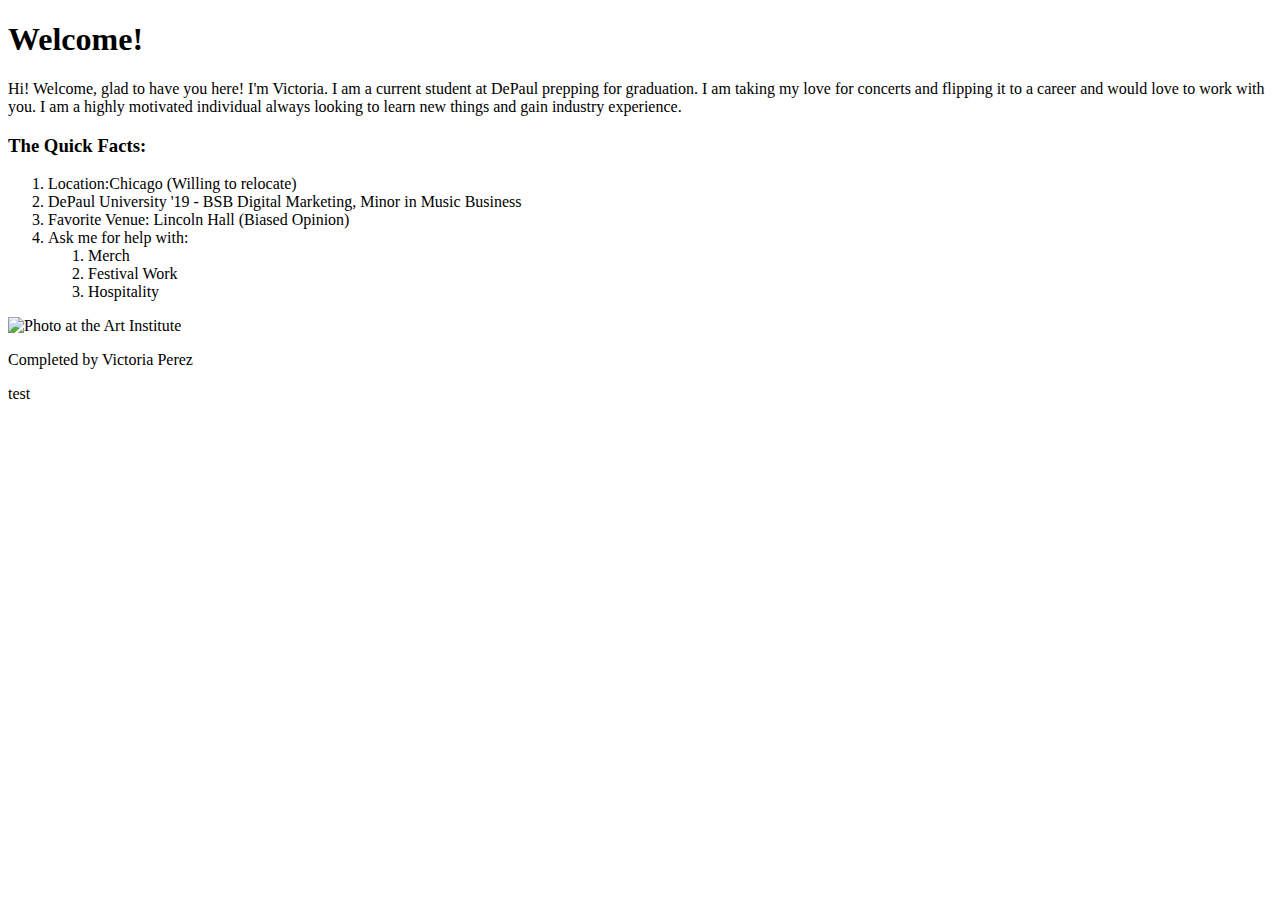
==== index.html @ a09cf842 "Create index.html" ====
<!DOCTYPE html PUBLIC "-//W3C//DTD HTML 4.01//EN" "http://www.w3.org/TR/html4/strict.dtd">
<html>
<head> 
  <meta charset="utf-8">
  <title>Welcome!</title>
  
</head>
    
    <h1> Welcome! </h1>
    
<body>
    <p>Hi! Welcome, glad to have you here! I'm Victoria. I am a current student at DePaul prepping for graduation. I am taking my love for concerts and flipping it to a career and would love to work with you. I am a highly motivated individual always looking to learn new things and gain industry experience. 
</p>
    
    <h3> The Quick Facts:</h3>
    <ol>
  <li>Location:Chicago (Willing to relocate)</li>
  <li>DePaul University '19 - BSB Digital Marketing, Minor in Music Business</li>
  <li>Favorite Venue: Lincoln Hall (Biased Opinion)</li>
  <li>Ask me for help with:
    <ol>
      <li>Merch</li>
      <li>Festival Work</li>
      <li>Hospitality</li>
      </ol>
        </ol>
    <img src="Welcome_Photo.jpg" alt="Photo at the Art Institute">
    <footer> <p> Completed by Victoria Perez </p>
    </footer>
    <p>test</p>
</body>
</html>
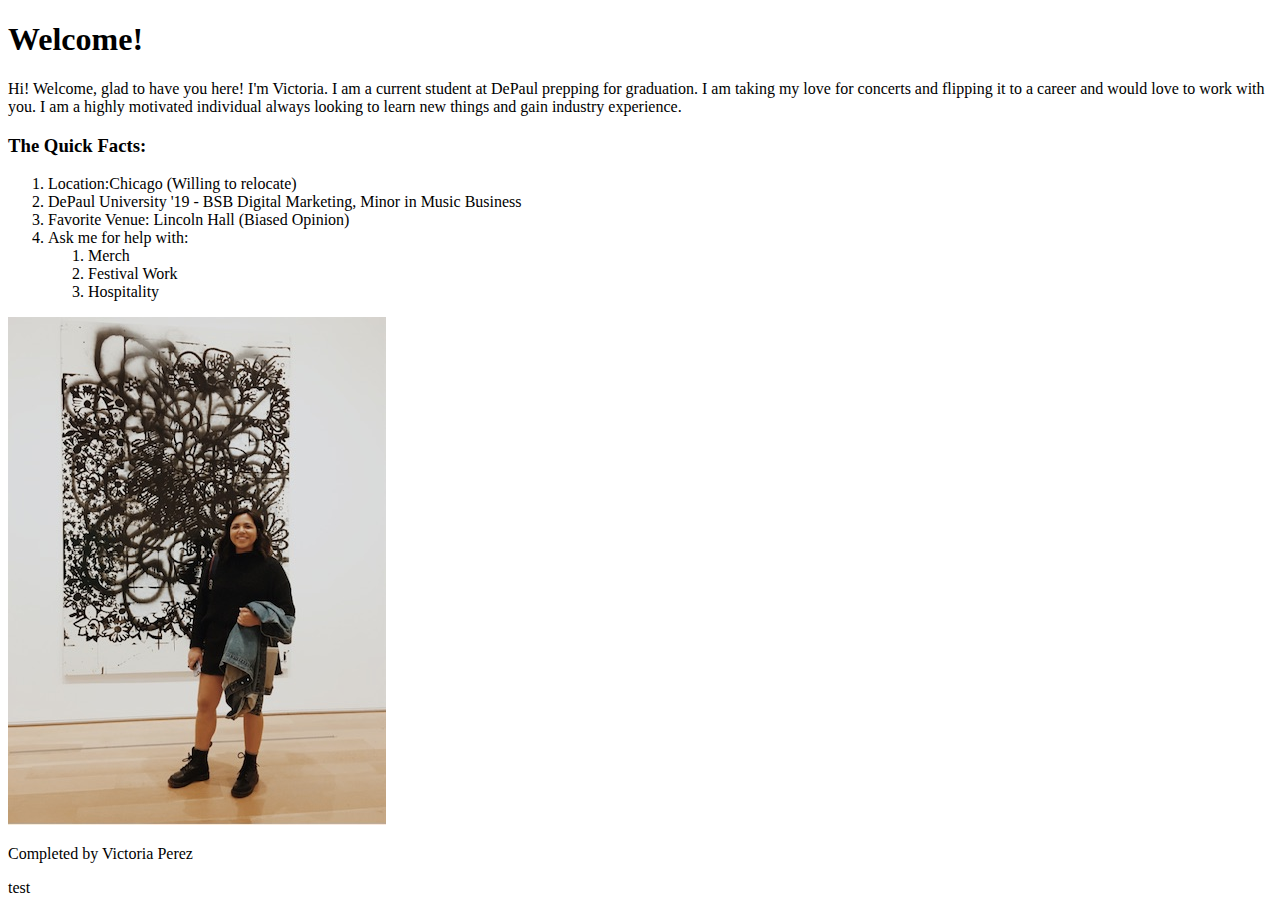
==== commit b3679f1e: "Update index.html" ====
--- a/index.html
+++ b/index.html
@@ -3,6 +3,8 @@
 <head> 
   <meta charset="utf-8">
   <title>Welcome!</title>
+    <a href="Industry_Experience.html"></a>
+    
   
 </head>
     
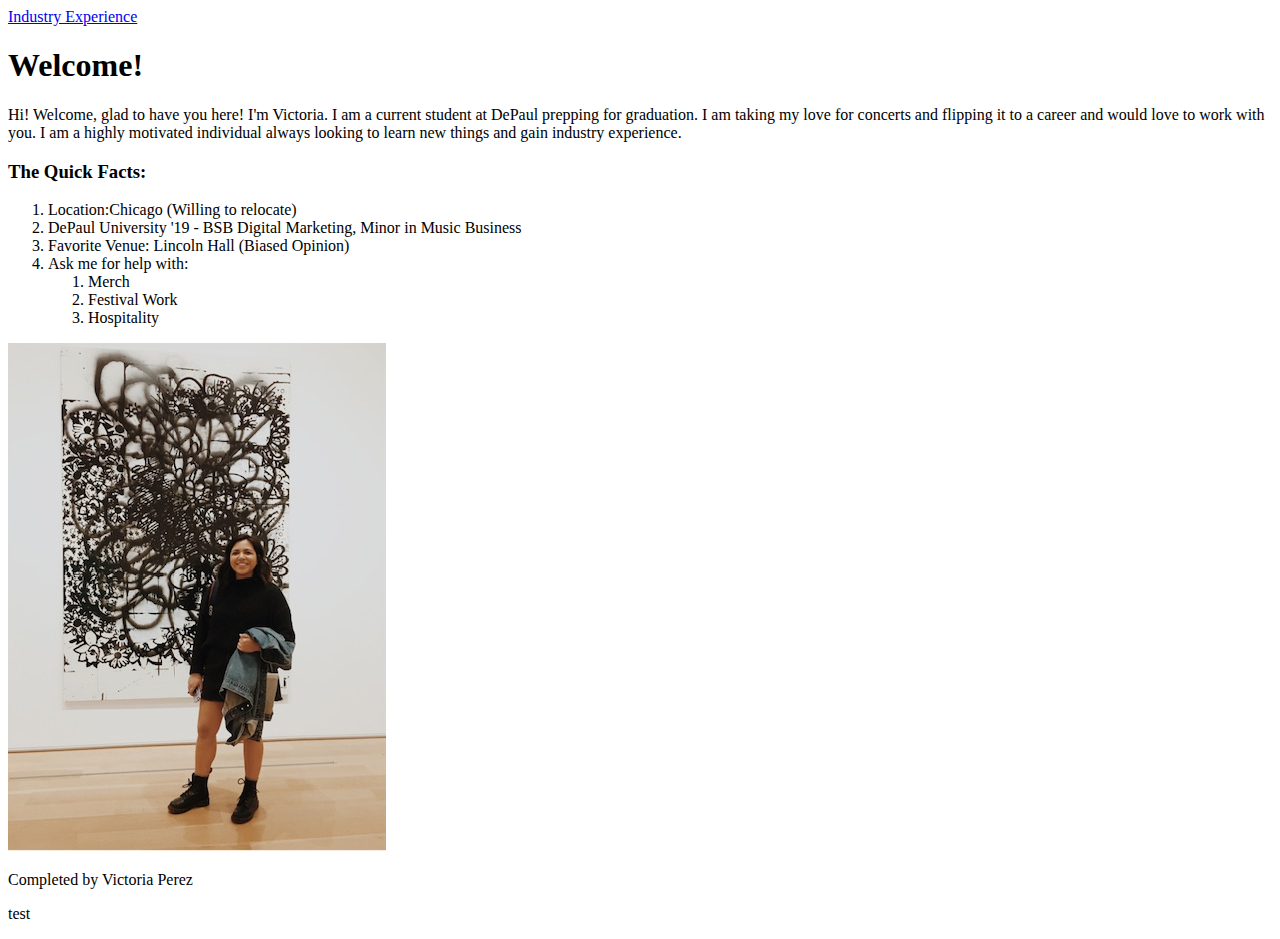
==== commit 2ba0db10: "Update index.html" ====
--- a/index.html
+++ b/index.html
@@ -3,7 +3,10 @@
 <head> 
   <meta charset="utf-8">
   <title>Welcome!</title>
-    <a href="Industry_Experience.html"></a>
+    <nav> <a href="Industry_Experience.html">Industry Experience</a>
+    </nav>
+   
+    
     
   
 </head>
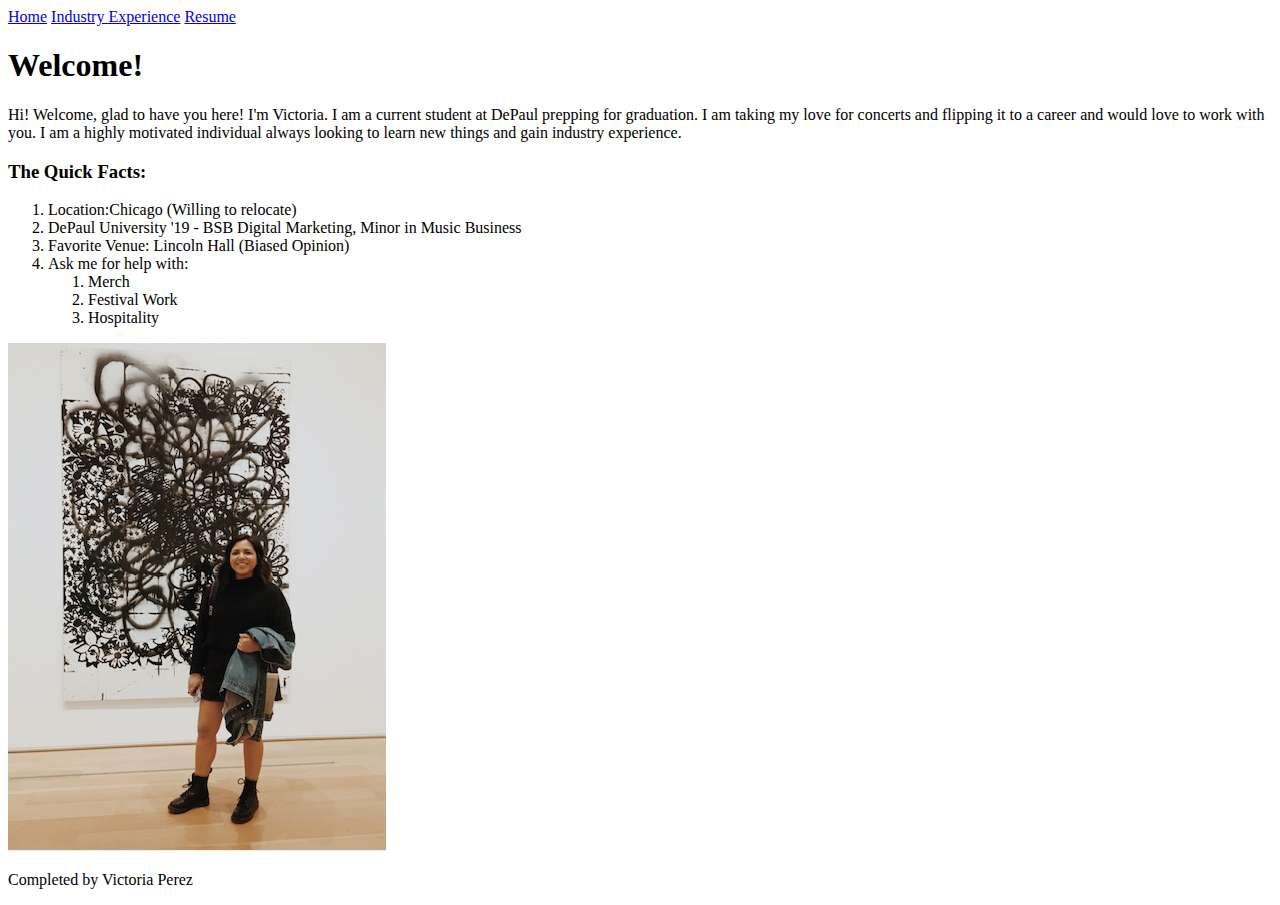
==== commit 85a1266c: "navigation updated on index" ====
--- a/index.html
+++ b/index.html
@@ -3,7 +3,11 @@
 <head> 
   <meta charset="utf-8">
   <title>Welcome!</title>
-    <nav> <a href="Industry_Experience.html">Industry Experience</a>
+     <nav>
+    <a href="index.html">Home</a>
+    
+    <a href="Industry_Experience.html">Industry Experience</a>
+    <a href="Resume.html">Resume</a>
     </nav>
    
     
@@ -32,6 +36,6 @@
     <img src="Welcome_Photo.jpg" alt="Photo at the Art Institute">
     <footer> <p> Completed by Victoria Perez </p>
     </footer>
-    <p>test</p>
+ 
 </body>
 </html>
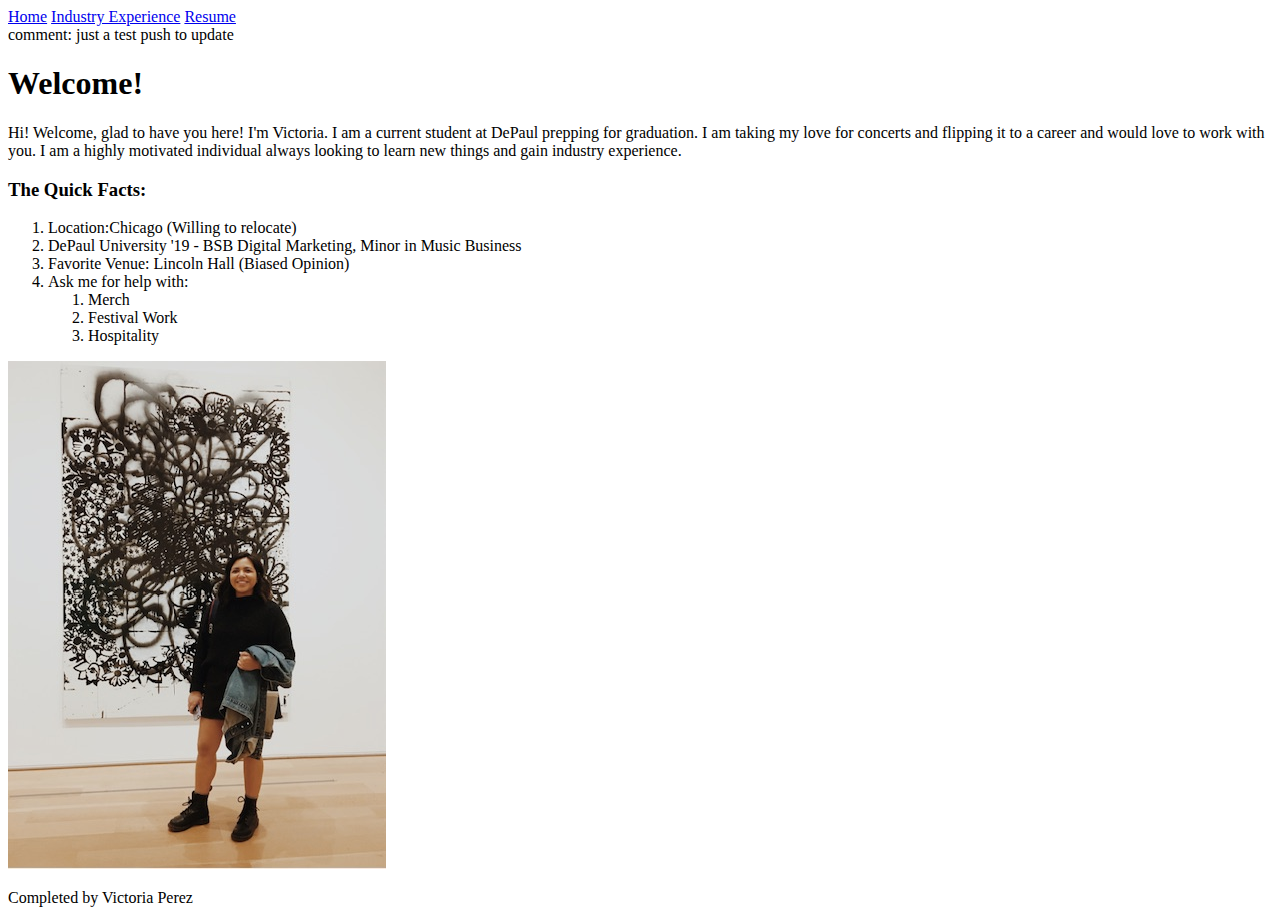
==== commit 0f80573c: "test push" ====
--- a/index.html
+++ b/index.html
@@ -3,13 +3,14 @@
 <head> 
   <meta charset="utf-8">
   <title>Welcome!</title>
-     <nav>
+     
+    <nav>
     <a href="index.html">Home</a>
     
     <a href="Industry_Experience.html">Industry Experience</a>
     <a href="Resume.html">Resume</a>
     </nav>
-   
+   comment: just a test push to update
     
     
   
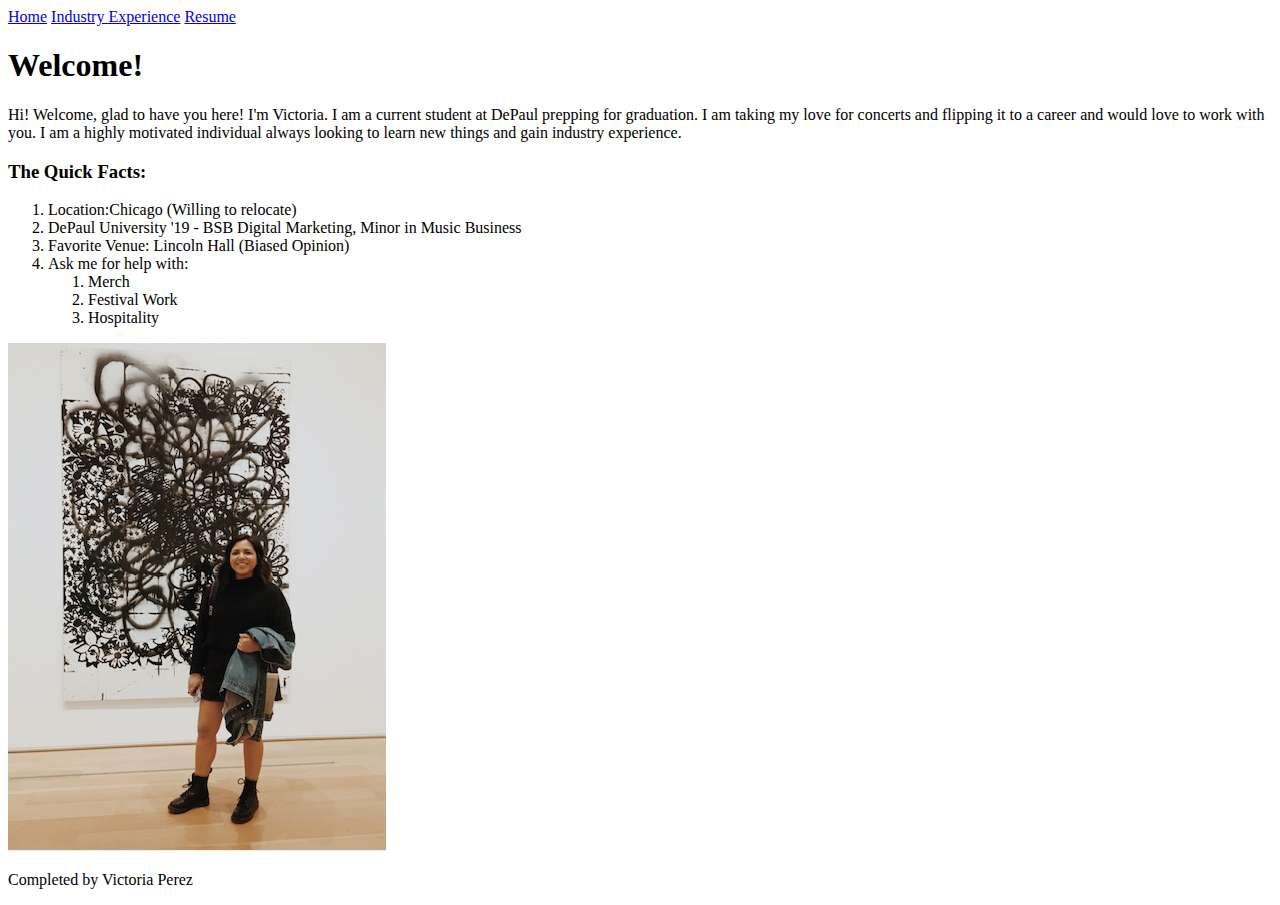
==== commit a2f30ba7: "Update index.html" ====
--- a/index.html
+++ b/index.html
@@ -10,7 +10,7 @@
     <a href="Industry_Experience.html">Industry Experience</a>
     <a href="Resume.html">Resume</a>
     </nav>
-   comment: just a test push to update
+
     
     
   
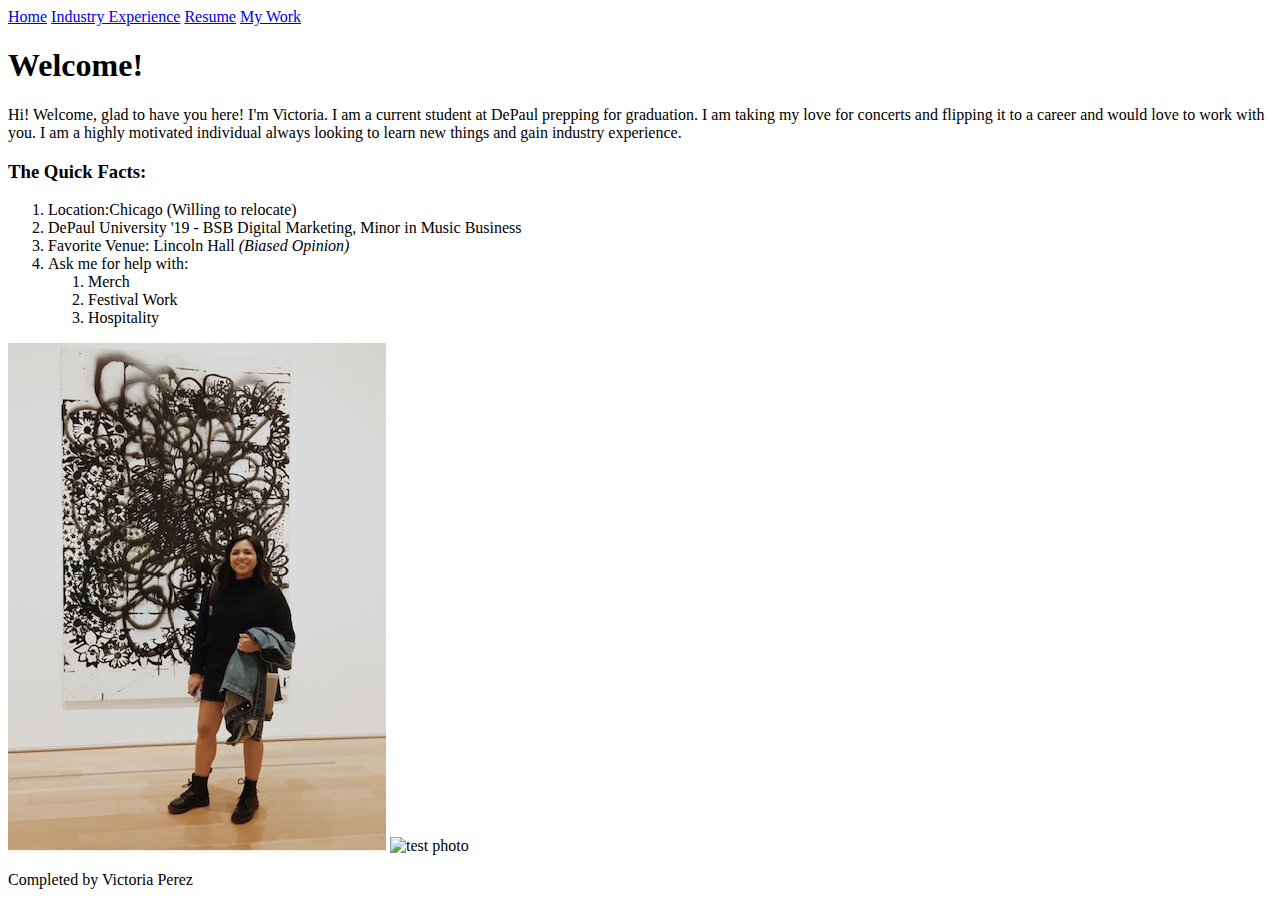
==== commit 1fc5512f: "made I capital in images coding" ====
--- a/index.html
+++ b/index.html
@@ -3,40 +3,42 @@
 <head> 
   <meta charset="utf-8">
   <title>Welcome!</title>
+    
+    </head>
      
     <nav>
     <a href="index.html">Home</a>
-    
     <a href="Industry_Experience.html">Industry Experience</a>
     <a href="Resume.html">Resume</a>
+    <a href="Work_Samples.html">My Work</a>
     </nav>
+ 
 
-    
-    
-  
-</head>
     
     <h1> Welcome! </h1>
     
 <body>
     <p>Hi! Welcome, glad to have you here! I'm Victoria. I am a current student at DePaul prepping for graduation. I am taking my love for concerts and flipping it to a career and would love to work with you. I am a highly motivated individual always looking to learn new things and gain industry experience. 
-</p>
+    </p>
     
     <h3> The Quick Facts:</h3>
+    
     <ol>
-  <li>Location:Chicago (Willing to relocate)</li>
-  <li>DePaul University '19 - BSB Digital Marketing, Minor in Music Business</li>
-  <li>Favorite Venue: Lincoln Hall (Biased Opinion)</li>
-  <li>Ask me for help with:
-    <ol>
-      <li>Merch</li>
-      <li>Festival Work</li>
-      <li>Hospitality</li>
-      </ol>
+    <li>Location:Chicago (Willing to relocate)</li>
+    <li>DePaul University '19 - BSB Digital Marketing, Minor in Music Business</li>
+    <li>Favorite Venue: Lincoln Hall <i>(Biased Opinion)</i></li>
+    <li>Ask me for help with:
+        <ol>
+            <li>Merch</li>
+            <li>Festival Work</li>
+            <li>Hospitality</li>
         </ol>
-    <img src="Welcome_Photo.jpg" alt="Photo at the Art Institute">
-    <footer> <p> Completed by Victoria Perez </p>
-    </footer>
+    </ol>
+    
+    <img src= "Images/Welcome_Photo.jpg" alt="Photo at the Art Institute">
+    <img src="greyhound_puppy.jpg" alt= "test photo">
+   
+    <footer> <p> Completed by Victoria Perez </p> </footer>
  
 </body>
 </html>
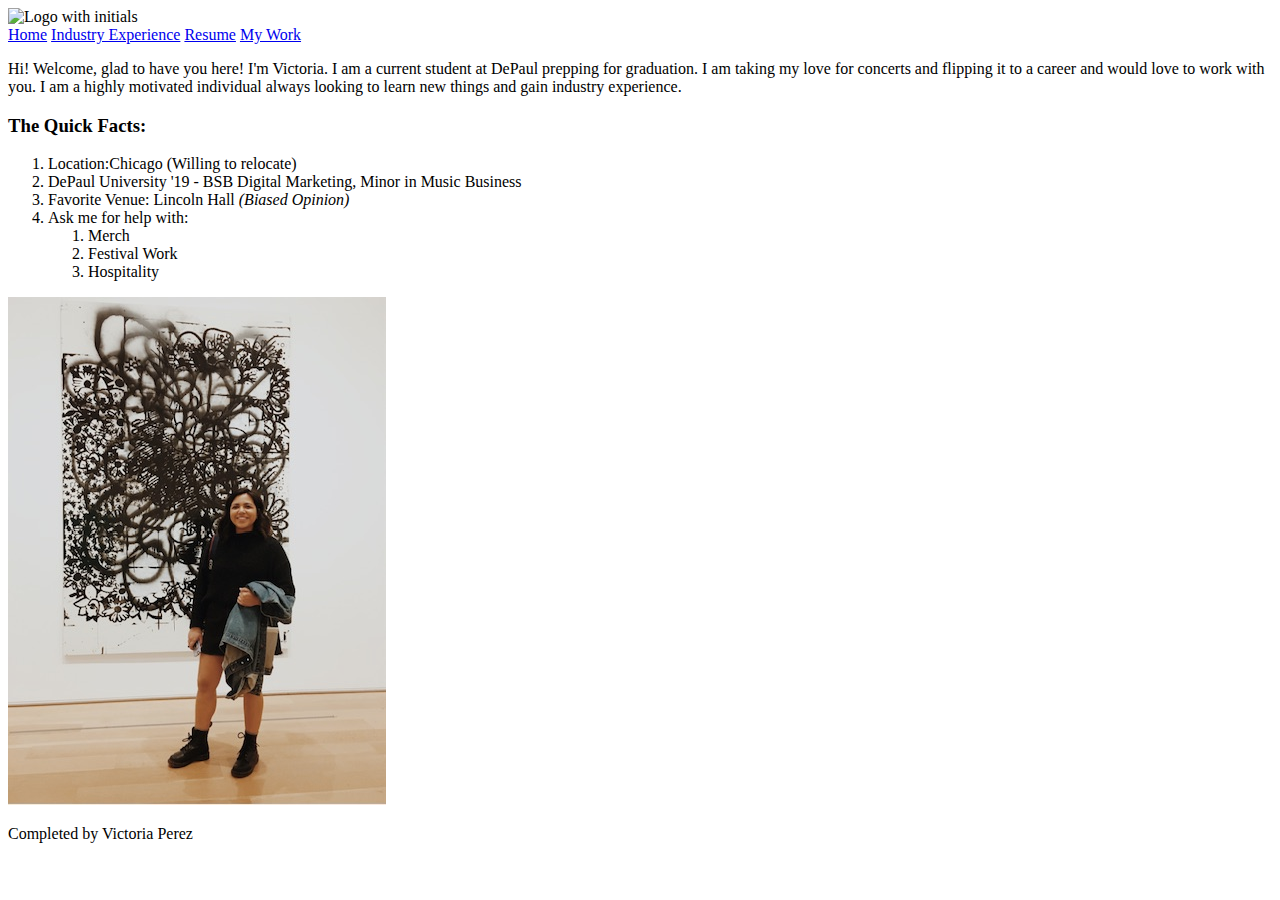
==== commit 6215be2b: "Update index.html" ====
--- a/index.html
+++ b/index.html
@@ -1,23 +1,24 @@
 <!DOCTYPE html PUBLIC "-//W3C//DTD HTML 4.01//EN" "http://www.w3.org/TR/html4/strict.dtd">
+
 <html>
 <head> 
-  <meta charset="utf-8">
-  <title>Welcome!</title>
+<link rel="stylesheet" type="css" href="CSS/styles.css" media="screen">
+ 
+    <meta charset="utf-8">
+</head>
+    <title>Welcome!</title>
+     
+    <img src= "Images/Personal%20Logo.png" alt="Logo with initials">
     
-    </head>
-     
-    <nav>
+
+<body>
+     <nav>
     <a href="index.html">Home</a>
     <a href="Industry_Experience.html">Industry Experience</a>
     <a href="Resume.html">Resume</a>
     <a href="Work_Samples.html">My Work</a>
     </nav>
- 
-
     
-    <h1> Welcome! </h1>
-    
-<body>
     <p>Hi! Welcome, glad to have you here! I'm Victoria. I am a current student at DePaul prepping for graduation. I am taking my love for concerts and flipping it to a career and would love to work with you. I am a highly motivated individual always looking to learn new things and gain industry experience. 
     </p>
     
@@ -36,7 +37,6 @@
     </ol>
     
     <img src= "Images/Welcome_Photo.jpg" alt="Photo at the Art Institute">
-    <img src="greyhound_puppy.jpg" alt= "test photo">
    
     <footer> <p> Completed by Victoria Perez </p> </footer>
  
--- a/CSS/styles.css
+++ b/CSS/styles.css
@@ -0,0 +1,19 @@
+ body {
+    background-color: slategray;
+}
+
+ nav {
+    text-align: center
+}
+img {
+    text-align: center;  
+}
+ h1 {
+    text-align: center;
+}
+
+ h1 {
+    border-width: 1px;
+    border-style: solid;
+    border-color: black;
+}